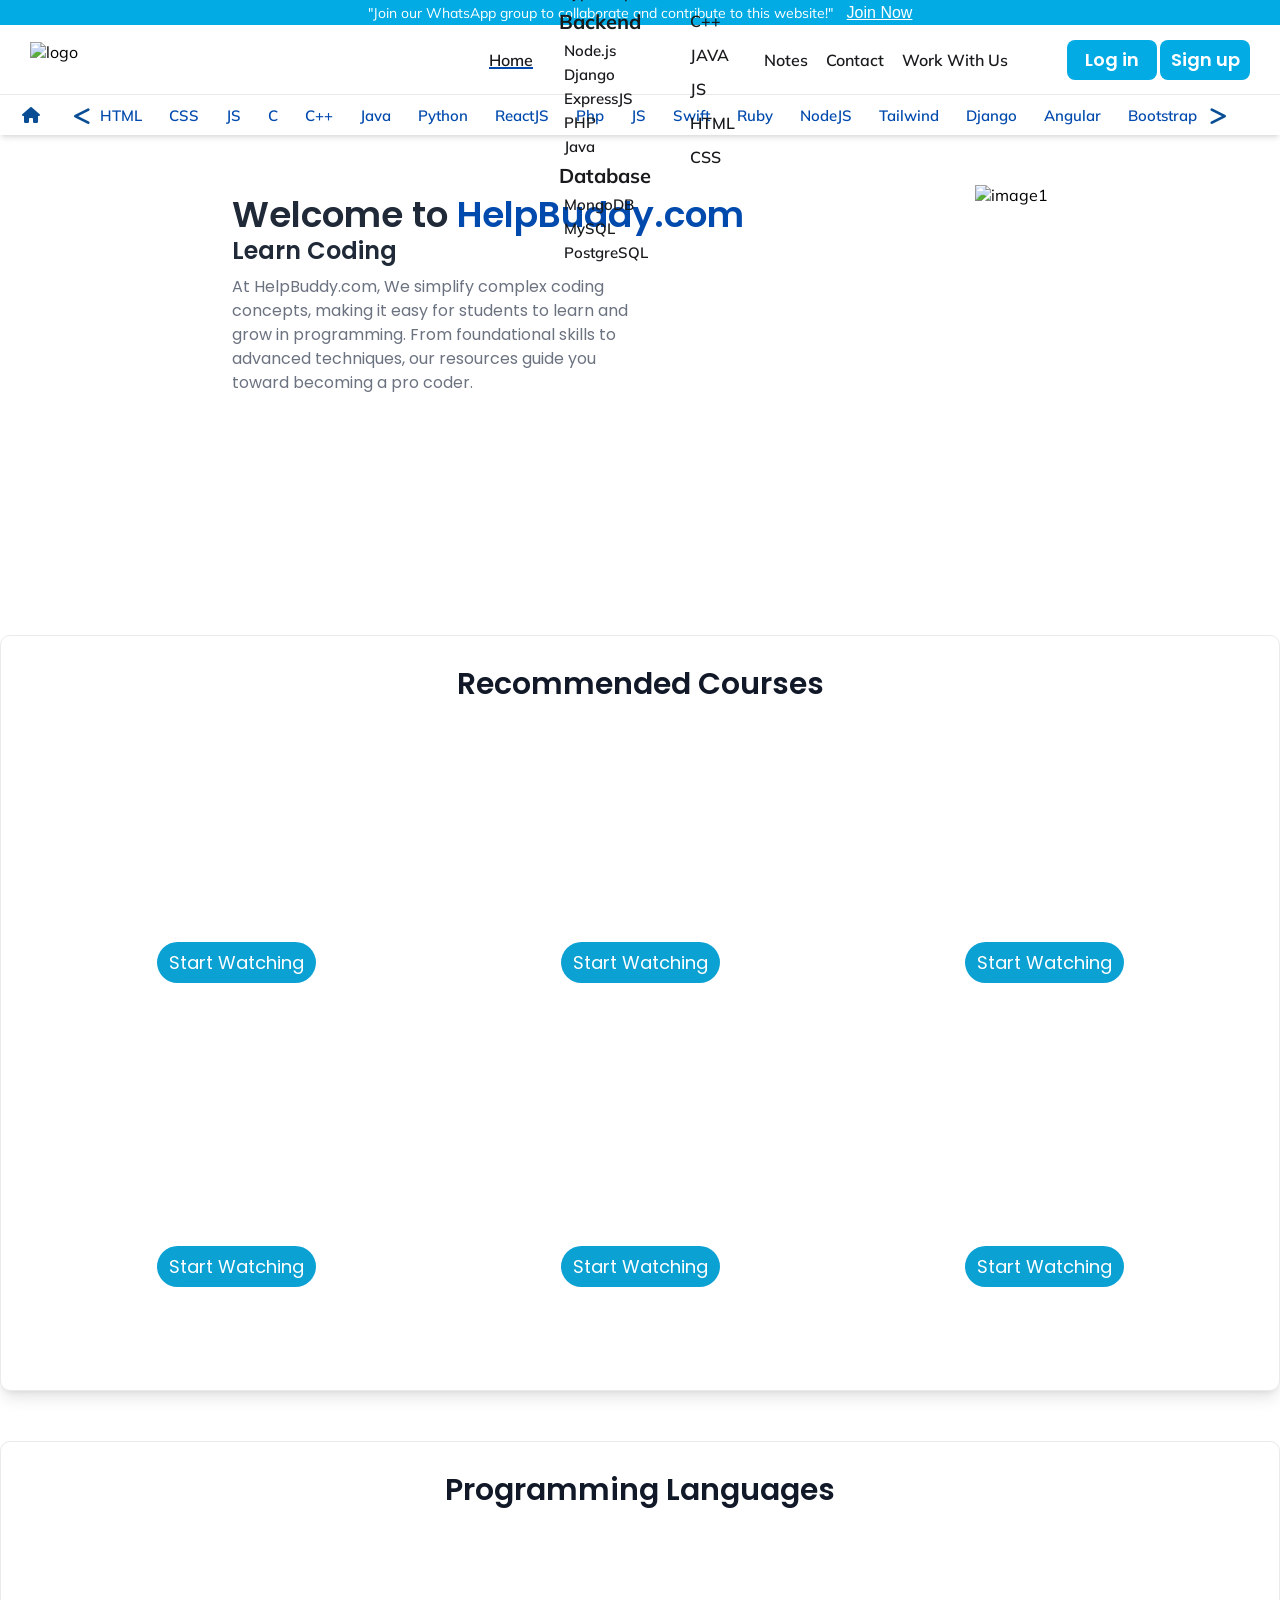
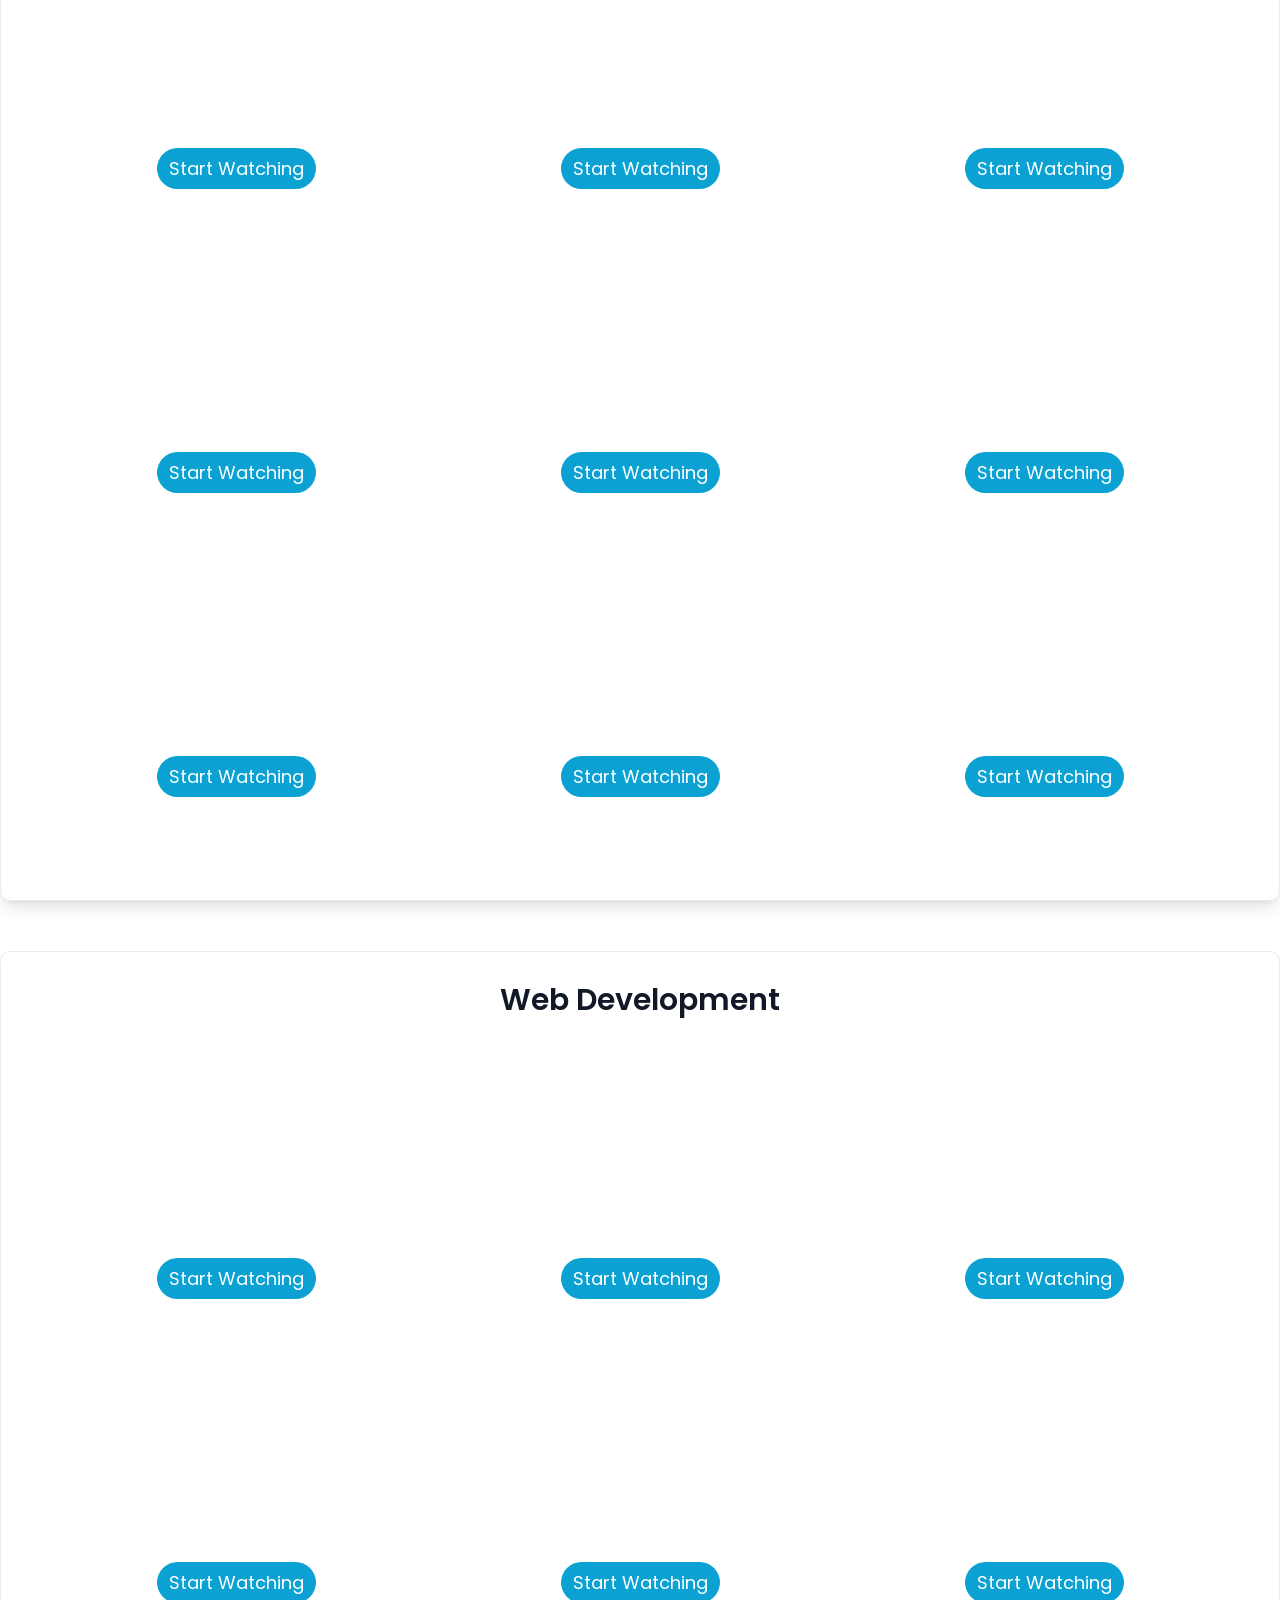
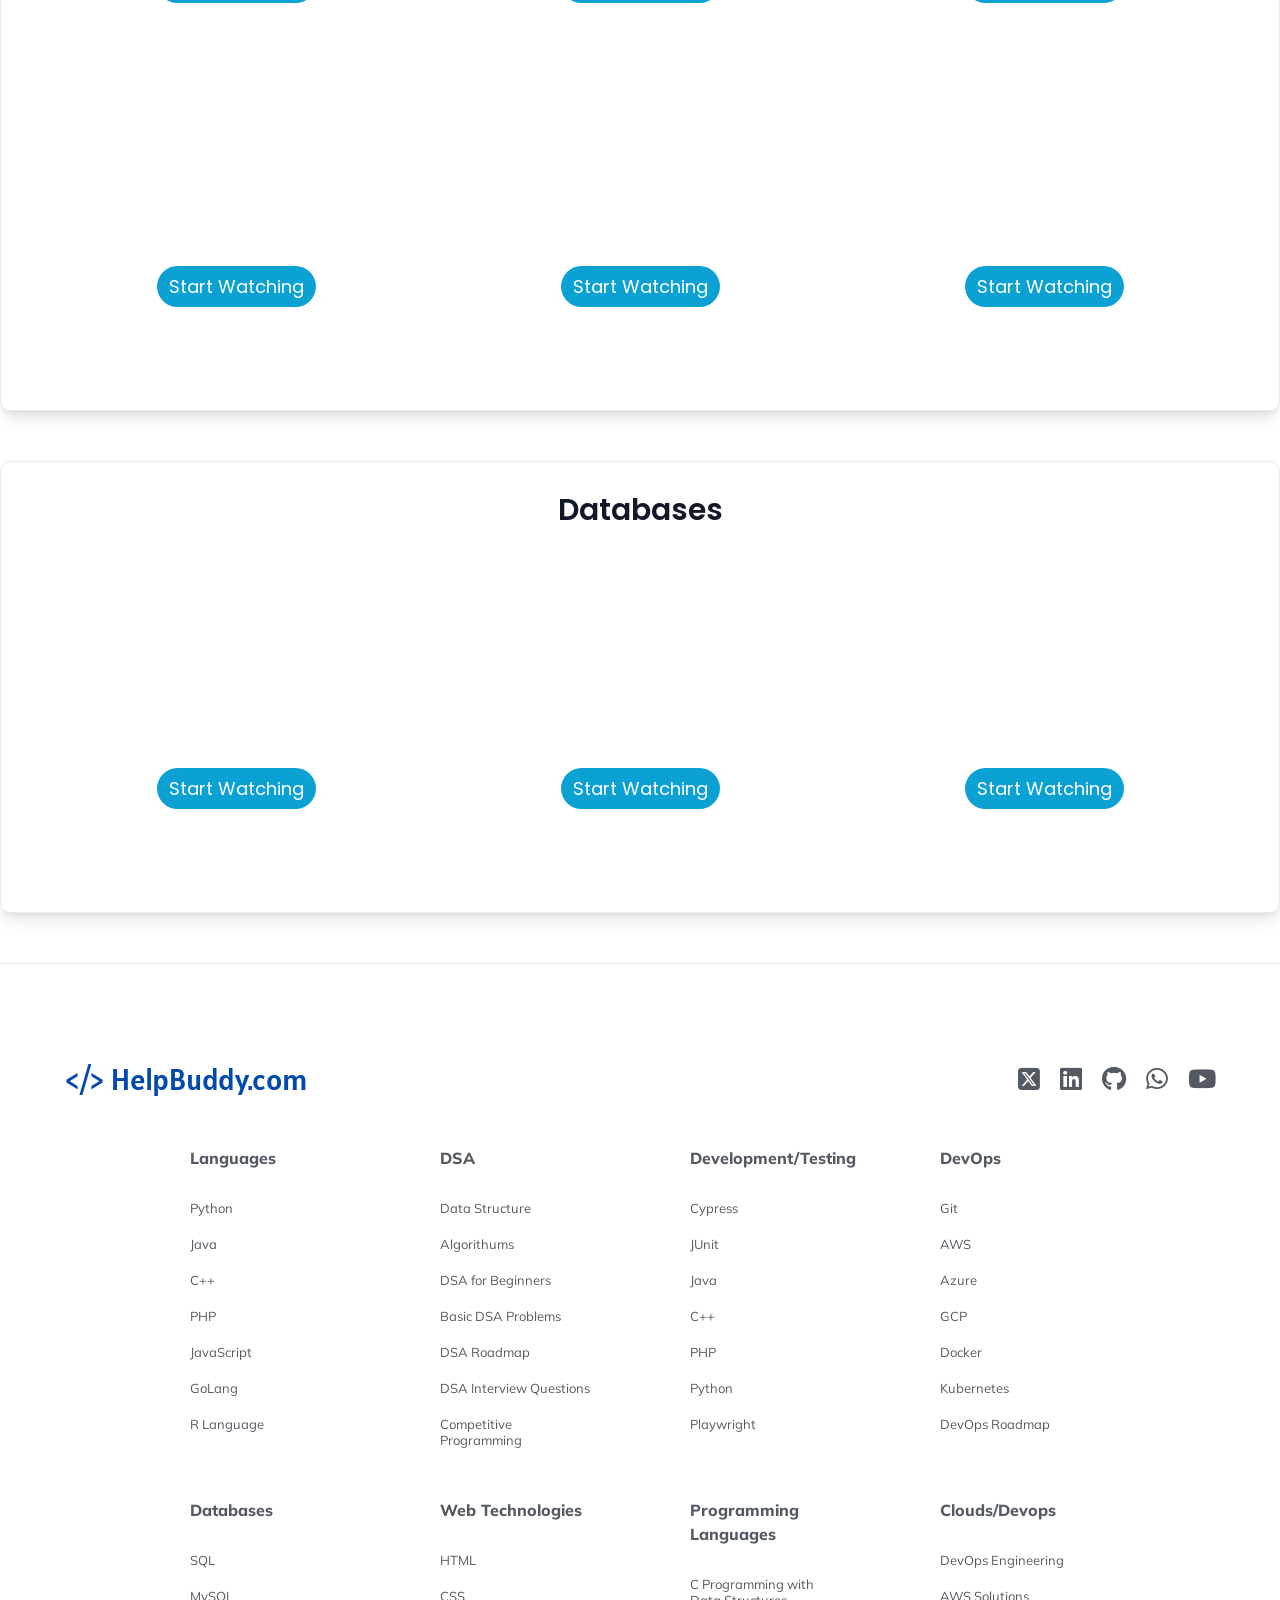
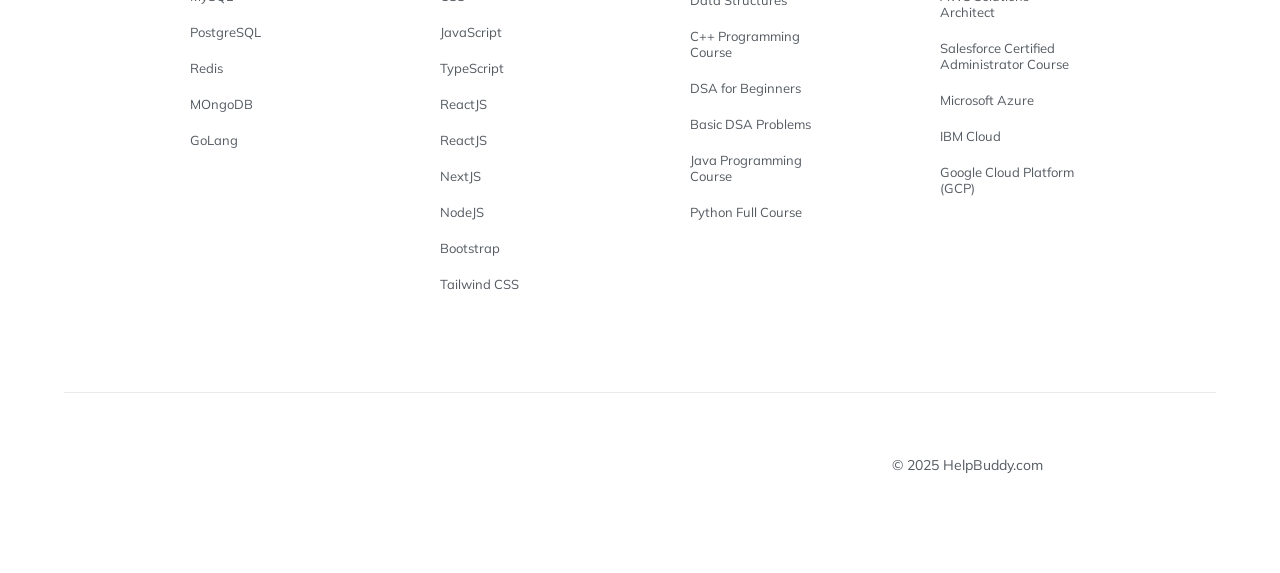
==== index.html @ d986b0ad "Update alert messages for login and signup buttons across multiple pages" ====
<!DOCTYPE html>
<html lang="en">

<head>
    <meta charset="UTF-8">
    <meta name="viewport" content="width=device-width, initial-scale=1.0">
    <meta name="description"
        content="This website designed to help students explore and master web development skills. The platform offers resources for all the most popular programming languages, along with essential tools and technologies needed for aspiring web developers.">
    <title>Learn to code-HelpBuddy.com</title>

    <link rel="preconnect" href="https://fonts.googleapis.com">
    <link rel="preconnect" href="https://fonts.gstatic.com" crossorigin>
    <link
        href="https://fonts.googleapis.com/css2?family=Mulish:ital,wght@0,200..1000;1,200..1000&family=Poppins:ital,wght@0,100;0,200;0,300;0,400;0,600;0,800;0,900;1,100;1,200;1,300;1,400;1,700;1,800;1,900&display=swap"
        rel="stylesheet">
    <link rel="stylesheet" href="https://cdnjs.cloudflare.com/ajax/libs/font-awesome/6.7.2/css/all.min.css"
        integrity="sha512-Evv84Mr4kqVGRNSgIGL/F/aIDqQb7xQ2vcrdIwxfjThSH8CSR7PBEakCr51Ck+w+/U6swU2Im1vVX0SVk9ABhg=="
        crossorigin="anonymous" referrerpolicy="no-referrer" />
    <link rel="preconnect" href="https://fonts.googleapis.com">
    <link rel="preconnect" href="https://fonts.gstatic.com" crossorigin>
    <link href="https://fonts.googleapis.com/css2?family=Alatsi&display=swap" rel="stylesheet">

    <link rel="shortcut icon" href="Images & Icons/favicon.png" type="image/png">
    <link rel="preload" href="Images & Icons/favicon.png/Images & Icons/favicon.png" as="image" type="image/png">
    <link rel="icon" href="[data-uri]..." type="image/png" />


    <link rel="stylesheet" href="style.css">
    <link rel="stylesheet" href="media-queries.css">


</head>

<body>
    <header class="sticky">
        <div class="topheader flex">
            <p>"Join our WhatsApp group to collaborate and contribute to this website!"
                <a href="https://chat.whatsapp.com/JhuIB3s8NLRHhI8m5WMhwX">Join Now</a>
            </p>
            

        </div>
        <nav class="nav1 flex">
            <div class="toggle-logo flex">
                <a href="#" class="nav-toggle" id="nav-toggle">
                    <i class="fa-solid fa-bars"></i>
                </a>
                <div class="logo-container">
                    <img src="Images & Icons/logohelpbuddy.png" alt="logo" class="logo">
                </div>
            </div>

            <div class="linksbutton  flex" id="linksbutton">
                <ul class="anchor-tags flex" id="anchortags">
                    <li class="active" id="home"><a href="#" id="aab" class="anchor">Home</a></li>
                    <li class="padding-hover" class="drop-menu-container"><a href="#section2" class="anchor">Courses <i
                                class="fas fa-caret-down"></i></a>
                        <div class="drop-container">
                            <div class="drop-content">
                                <h3>JavaScript</h3>
                                <ul class="menu">
                                    <li><a href="#React">React JS</a></li>
                                    <li><a href="#Angular">Angular JS</li>
                                    <li><a target="_blank" onclick="alert('Course currently not available')">JQuery</li>
                                    <li><a href="#Type">TypeScript</li>

                                </ul>
                            </div>
                            <div class="drop-content">
                                <h3>Backend</h3>
                                <ul class="menu">
                                    <li><a href="#Node">Node.js</a></li>
                                    <li><a href="#Node">Django</li>
                                    <li><a href="#Type">ExpressJS</li>
                                    <li><a href="#PJ">PHP</li>
                                    <li><a href="#PJ">Java</li>


                                </ul>
                            </div>
                            <div class="drop-content">
                                <h3>Database</h3>
                                <ul class="menu">
                                    <li><a href="#BT">MongoDB</a></li>
                                    <li><a href="#BT">MySQL</li>
                                    <li><a href="#BT">PostgreSQL</li>

                                </ul>
                            </div>

                        </div>
                    </li>
                    <li class="padding-hover" class="dropa"><a href="#section3" class="anchor">Tutorial <i
                                class="fas fa-caret-down drop-icon"></i></a>
                        <div class="dropdown">
                            <ul>
                                <li class="ca"><a href="#section3">C</a>
                                </li>
                                <li><a href="#section3">C++</a></li>
                                <li><a href="#section3">JAVA</a></li>
                                <li><a href="#section3">JS</a></li>
                                <li><a href="#section4">HTML</a></li>
                                <li class="cssa"><a href="#section4">CSS</a></li>
                            </ul>
                        </div>
                    </li>
                    <li class="padding-hover"><a href="notes.html" class="anchor">Notes</a></li>
                    <li class="padding-hover"><a href="contact.html" class="anchor">Contact</a></li>
                    <li class="padding-hover"><a href="work-with-us.html" class="anchor">Work With Us</a></li>

                </ul>
                <div class="navbutton flex">
                    <!-- <div class="dark-mode">
                        <i class="fa-solid fa-circle-half-stroke"></i>
                    </div> -->
                    <a href="#"><button type="button" name="Popup_msg"
                            onclick="alert('This option is not working right now.')"
                            class="signin">Log
                            in</button></a>
                    <a href="#"><button type="button" name="Popup_msg"
                            onclick="alert('This option is not working right now.')"
                            class="signup">Sign
                            up</button></a>
                </div>
            </div>


        </nav>
        <nav class="nav2 flex">
            <span class="home-icon">
                <a href="index.html"><i class="fa-solid fa-house"></i></a>
            </span>
            <div class="ul-container flex">

                <div class="left-icon flex">
                    <i class="fa-solid fa-less-than"></i>
                </div>
                <ul class="flex">
                    <li><a href="https://www.geeksforgeeks.org/html-tutorial/?ref=home-articlecards"
                            target="_blank">HTML</a></li>
                    <li><a href="https://www.geeksforgeeks.org/css-tutorial/?ref=home-articlecards"
                            target="_blank">CSS</a></li>
                    <li><a href="" target="_blank">JS</a></li>
                    <li><a href="https://www.w3schools.com/c/index.php" target="_blank">C</a></li>
                    <li><a href="https://www.geeksforgeeks.org/c-plus-plus/?ref=footer" target="_blank">C++</a></li>
                    <li><a href="https://www.geeksforgeeks.org/java/?ref=home-articlecards" target="_blank">Java</a>
                    </li>
                    <li><a href="">Python</a></li>
                    <li><a href="">ReactJS</a></li>
                    <li><a href="">Php</a></li>
                    <li><a href="https://www.geeksforgeeks.org/javascript/?ref=footer" target="_blank">JS</a></li>
                    <li><a href="">Swift</a></li>
                    <li><a href="">Ruby</a></li>
                    <li><a href="">NodeJS</a></li>
                    <li><a href="">Tailwind</a></li>
                    <li><a href="">Django</a></li>
                    <li><a href="">Angular</a></li>
                    <li><a href="">Bootstrap</a></li>
                    <li><a href="">TypeScript</a></li>
                    <li><a href="">ExpressJS</a></li>
                    <li><a href="">MongoDB</a></li>
                    <li><a href="">MySQL</a></li>
                    <li><a href="">PostgreSQL</a></li>
                </ul>
                <div class="right-icon flex">
                    <i class="fa-solid fa-greater-than"></i>
                </div>
            </div>
        </nav>
    </header>
    <main>
        <div class="section1">
            <div class="maindiv1 flex">
                <div class="divleft">
                    <h2>Welcome to <span>HelpBuddy.com</span></h2>
                    <h4>Learn Coding</h4>

                    <p class="Introduction">
                        At HelpBuddy.com, We simplify complex coding concepts, making it easy
                        for students to learn and grow in programming. From foundational skills
                        to advanced techniques, our resources guide you toward becoming a pro
                        coder.
                    </p>
                </div>
                <img src="Images & Icons/img3.png" alt="image1">
            </div>
        </div>
        <div class="section2" id="section2">
            <div class="maindiv">
                <h3>Recommended Courses</h3>
                <div class="divparent">
                    <div class="left box">
                        <div class="cbutton">
                            <a href="https://youtu.be/e7sAf4SbS_g?si=jhuse1Rv-YsGYJFX" target="_blank">Start
                                Watching</a>
                        </div>

                    </div>



                    <div class="center box">
                        <div class="cbutton">
                            <a href="https://youtu.be/tVzUXW6siu0?si=M6T7g3jaqqhEMXIq" target="_blank">Start
                                Watching</a>
                        </div>

                    </div>


                    <div class="right box">
                        <div class="cbutton">
                            <a href="https://youtu.be/-mJFZp84TIY?si=ikUI-4RjJG88GPaz" target="_blank">Start
                                Watching</a>
                        </div>

                    </div>


                    <div class="left2 box">
                        <div class="cbutton">
                            <a href="https://www.youtube.com/watch?v=HcOc7P5BMi4&list=PLfqMhTWNBTe0PY9xunOzsP5kmYIz2Hu7i"
                                target="_blank">Start
                                Watching</a>
                        </div>

                    </div>


                    <div class="center2 box">
                        <div class="cbutton" id="CP">
                            <a href="https://www.youtube.com/watch?v=yRpLlJmRo2w&list=PLfqMhTWNBTe3LtFWcvwpqTkUSlB32kJop"
                                target="_blank">Start
                                Watching</a>
                        </div>

                    </div>

                    <div class="right2 box">
                        <div class="cbutton">
                            <a href="https://www.youtube.com/watch?v=VTLCoHnyACE&t=7s" target="_blank">Start
                                Watching</a>
                        </div>

                    </div>


                </div>

            </div>
        </div>
        <div class="section3" id="section3">
            <div class="maindiv">
                <h3>Programming Languages</h3>
                <div class="divparent">
                    <div class="left box">
                        <div class="cbutton">
                            <a href="https://youtu.be/e7sAf4SbS_g?si=jhuse1Rv-YsGYJFX" target="_blank">Start
                                Watching</a>
                        </div>

                    </div>


                    <div class="center box" id="PY">
                        <div class="cbutton">
                            <a href="https://youtu.be/e7sAf4SbS_g?si=jhuse1Rv-YsGYJFX" target="_blank">Start
                                Watching</a>
                        </div>
                    </div>

                    <div class="right box">
                        <div class="cbutton" id="PJ">
                            <a href="https://youtu.be/e7sAf4SbS_g?si=jhuse1Rv-YsGYJFX" target="_blank">Start
                                Watching</a>
                        </div>

                    </div>


                    <div class="left2 box">
                        <div class="cbutton">
                            <a href="https://youtu.be/e7sAf4SbS_g?si=jhuse1Rv-YsGYJFX" target="_blank">Start
                                Watching</a>
                        </div>

                    </div>


                    <div class="center2 box">
                        <div class="cbutton">
                            <a href="https://youtu.be/e7sAf4SbS_g?si=jhuse1Rv-YsGYJFX" target="_blank">Start
                                Watching</a>
                        </div>

                    </div>

                    <div class="right2 box">
                        <div class="cbutton">
                            <a href="https://youtu.be/e7sAf4SbS_g?si=jhuse1Rv-YsGYJFX" target="_blank">Start
                                Watching</a>
                        </div>

                    </div>

                    <div class="left3 box">
                        <div class="cbutton">
                            <a href="https://youtu.be/e7sAf4SbS_g?si=jhuse1Rv-YsGYJFX" target="_blank">Start
                                Watching</a>
                        </div>
                    </div>


                    <div class="center3 box">
                        <div class="cbutton">
                            <a href="https://youtu.be/e7sAf4SbS_g?si=jhuse1Rv-YsGYJFX" target="_blank">Start
                                Watching</a>
                        </div>

                    </div>

                    <div class="right3 box">
                        <div class="cbutton">
                            <a href="https://youtu.be/e7sAf4SbS_g?si=jhuse1Rv-YsGYJFX" target="_blank">Start
                                Watching</a>
                        </div>
                    </div>
                </div>

            </div>
        </div>

        <div class="section4" id="Node">
            <div class="maindiv">
                <h3>Web Development</h3>
                <div class="divparent">
                    <div class="left box">
                        <div class="cbutton" id="Angular">
                            <a href="https://youtu.be/e7sAf4SbS_g?si=jhuse1Rv-YsGYJFX" target="_blank">Start
                                Watching</a>
                        </div>

                    </div>


                    <div class="center box">
                        <div class="cbutton">
                            <a href="https://youtu.be/e7sAf4SbS_g?si=jhuse1Rv-YsGYJFX" target="_blank">Start
                                Watching</a>
                        </div>

                    </div>

                    <div class="right box">
                        <div class="cbutton">
                            <a href="https://youtu.be/e7sAf4SbS_g?si=jhuse1Rv-YsGYJFX" target="_blank">Start
                                Watching</a>
                        </div>

                    </div>


                    <div class="left2 box">
                        <div class="cbutton">
                            <a href="https://youtu.be/e7sAf4SbS_g?si=jhuse1Rv-YsGYJFX" target="_blank">Start
                                Watching</a>
                        </div>

                    </div>


                    <div class="center2 box" id="Type">
                        <div class="cbutton">
                            <a href="#">Start Watching</a>
                        </div>

                    </div>

                    <div class="right2 box">
                        <div class="cbutton">
                            <a href="#">Start Watching</a>
                        </div>

                    </div>

                    <div class="left3 box">
                        <div class="cbutton">
                            <a href="#">Start Watching</a>
                        </div>

                    </div>


                    <div class="center3 box">
                        <div class="cbutton" id="BT">
                            <a href="#">Start Watching</a>
                        </div>

                    </div>

                    <div class="right3 box">
                        <div class="cbutton">
                            <a href="#">Start Watching</a>
                        </div>

                    </div>


                </div>
            </div>
        </div>


        <div class="section5">
            <div class="maindiv">
                <h3>Databases</h3>
                <div class="divparent">
                    <div class="left box">
                        <div class="cbutton">
                            <a href="#">Start Watching</a>
                        </div>

                    </div>


                    <div class="center box">
                        <div class="cbutton">
                            <a href="#">Start Watching</a>
                        </div>

                    </div>

                    <div class="right box">
                        <div class="cbutton">
                            <a href="#">Start Watching</a>
                        </div>

                    </div>
                </div>

            </div>
        </div>

    </main>
    <hr>
    <footer>
        <div class="footer-icons flex">

            <div class="footer-logo">&lt;/&gt; HelpBuddy.com</div>
            <div class="footer-link-ico flex">


                <a href="https://x.com" target="_blank"><i class="fa-brands fa-square-x-twitter"></i></a>
                <a href="https://www.linkedin.com/in/sohailan/" target="_blank"><i
                        class="fa-brands fa-linkedin"></i></a>
                <a href="https://github.com/SohailAn11/helpbuddy" target="_blank"><i class="fa-brands fa-github"></i></a>
                <a href="https://chat.whatsapp.com/JhuIB3s8NLRHhI8m5WMhwX" target="_blank"><i
                        class="fa-brands fa-whatsapp"></i></a>
                <a href="https://www.youtube.com/" target="_blank"><i class="fa-brands fa-youtube"></i></a>

            </div>
        </div>
        <div class="maincontainer">
            <div class="footer-container">
                <div class="footer-content">
                    <h2>Languages</h2>
                    <ul class="list">
                        <li><a href="#">Python</a></li>
                        <li><a href="#">Java</a></li>
                        <li><a href="#">C++</a></li>
                        <li><a href="#">PHP</a></li>
                        <li><a href="#">JavaScript</a></li>
                        <li><a href="#">GoLang</a></li>
                        <li><a href="#">R Language</a></li>


                    </ul>
                </div>
                <div class="footer-content">
                    <h2>DSA</h2>
                    <ul class="list">

                        <li><a href="#">Data Structure</a></li>
                        <li><a href="#">Algorithums</a></li>
                        <li><a href="#">DSA for Beginners</a></li>
                        <li><a href="#">Basic DSA Problems</a></li>
                        <li><a href="#">DSA Roadmap</a></li>
                        <li><a href="#">DSA Interview Questions</a></li>
                        <li><a href="#">Competitive Programming</a></li>

                    </ul>
                </div>
                <div class="footer-content">
                    <h2>Development/Testing</h2>
                    <ul class="list">
                        <li><a href="#">Cypress</a></li>
                        <li><a href="#">JUnit</a></li>
                        <li><a href="#">Java</a></li>
                        <li><a href="#">C++</a></li>
                        <li><a href="#">PHP</a></li>
                        <li><a href="#">Python</a></li>
                        <li><a href="#">Playwright</a></li>


                    </ul>
                </div>

                <div class="footer-content">
                    <h2>DevOps</h2>
                    <ul class="list">

                        <li><a href="#">Git</a></li>
                        <li><a href="#">AWS</a></li>
                        <li><a href="#">Azure</a></li>
                        <li><a href="#">GCP</a></li>
                        <li><a href="#">Docker</a></li>
                        <li><a href="#">Kubernetes</a></li>
                        <li><a href="#">DevOps Roadmap</a></li>

                    </ul>
                </div>
                <div class="footer-content">
                    <h2>Databases</h2>
                    <ul class="list">

                        <li><a href="#">SQL</a></li>
                        <li><a href="#">MySQL</a></li>
                        <li><a href="#">PostgreSQL</a></li>
                        <li><a href="#">Redis</a></li>
                        <li><a href="#">MOngoDB</a></li>
                        <li><a href="#">GoLang</a></li>

                    </ul>
                </div>

                <div class="footer-content">
                    <h2>Web Technologies</h2>
                    <ul class="list">

                        <li><a href="#">HTML</a></li>
                        <li><a href="#">CSS</a></li>
                        <li><a href="#">JavaScript</a></li>
                        <li><a href="#">TypeScript</a></li>
                        <li><a href="#">ReactJS</a></li>
                        <li><a href="#">ReactJS</a></li>
                        <li><a href="#">NextJS</a></li>
                        <li><a href="#">NodeJS</a></li>
                        <li><a href="#">Bootstrap</a></li>
                        <li><a href="#">Tailwind CSS</a></li>

                    </ul>
                </div>
                <div class="footer-content">
                    <h2>Programming
                        <br>
                        Languages
                    </h2>
                    <ul class="list">

                        <li><a href="#">C Programming with <br>Data Structures</a></li>
                        <li><a href="#">C++ Programming <br>Course</a></li>
                        <li><a href="#">DSA for Beginners</a></li>
                        <li><a href="#">Basic DSA Problems</a></li>
                        <li><a href="#">Java Programming Course</a></li>
                        <li><a href="#">Python Full Course</a></li>

                    </ul>
                </div>
                <div class="footer-content">
                    <h2>Clouds/Devops</h2>
                    <ul class="list">

                        <li><a href="#">DevOps Engineering</a></li>
                        <li><a href="#">AWS Solutions <br>Architect</a></li>
                        <li><a href="#">Salesforce Certified <br> Administrator Course</a></li>
                        <li><a href="#">Microsoft Azure</a></li>
                        <li><a href="#">IBM Cloud</a></li>
                        <li><a href="#">Google Cloud Platform <br> (GCP)</a></li>

                    </ul>
                </div>
            </div>
            <br>
            <hr>
            <div class="copyright">
                <p>&copy; 2025 HelpBuddy.com</p>
            </div>

    </footer>


    <script>
        const toggleButton = document.getElementById('nav-toggle');
        const anchortags = document.getElementById('anchortags');

        toggleButton.addEventListener('click', () => {
            anchortags.classList.toggle('onclick');
        })
    </script>

</body>

</html>
---- style.css ----
* {
    margin: 0px;
    padding: 0px;
    box-sizing: border-box;
}

html {
    margin: 0;
    padding: 0;
    box-sizing: border-box;
    scroll-behavior: smooth;
    font-family: "Mulish", serif;
}

body {
    min-height: 100vh;
    display: flex;
    flex-direction: column;
}

main {
    flex: 1;
    position: relative;
}


body {
    /* overflow-x: hidden; */
    margin: 0;
    /* line-height: inherit; */
    background: #ffffff;
    /* background: radial-gradient(circle, rgba(55, 183, 195, 1) 0%, rgba(255, 255, 255, 1) 74%); */

}

hr {
    border: 0;
    height: 1px;
    background: #eaeaea;
    margin: 0px;
}



/* CSS Variables */

:root {
    --primary-text-color: #181a1c;
    --secondary-text-color: #004aad;
    --title-text-color: #1f2937;
    --paragraph-text-color: #6b7280;
    --accent-color: #02abe4;
    --accent-color-dark: #094e94;
    --nav-bottom-box-shadow: 0 4px 6px -1px rgba(0, 0, 0, .1), 0 2px 4px -2px rgba(0, 0, 0, .1);
    --primary-button-color: #02abe4;
    --secondary-button-color: #0ca1d3;
    --secondary-button-hover-color: #117da1;
    --main-contact-icon_text-color: #111827;
    --main-container-color: #e3e6e6;
    --main-container-box-shadow: 0px 10px 15px -3px rgba(0, 0, 0, 0.1),
        0px 4px 6px -4px rgba(0, 0, 0, 0.1);
    --small-container-box-shadow: 0px 4px 6px -1px rgba(0, 0, 0, 0.1),
        0px 2px 4px -2px rgba(0, 0, 0, 0.1);
    --primary-footer-text-color: #545a61;
    --secondary-footer-text-color: #999999;
    --footer-icon-color: #545a61;

}

/* Utility Classes and Common CSS */

.flex {
    display: flex;
    align-items: center
}

.border-small-container {
    border: 1px solid #e9ebee
}


.active {
    box-sizing: border-box; 
    text-decoration: 2px underline var(--secondary-text-color); 
    padding: 7px;

}

.sticky {
    background-color: #ffffff;
    z-index: 9;
    position: sticky;
    top: 0;
}



/* nav1 links hover effect */

.padding-hover {
    padding: 7px;
    border: 2px solid transparent;
}


h2 {
    font-size: 36px;
    line-height: 40px;
    font-family: "Poppins", serif;
    font-weight: 600;
    font-style: normal;
    color: var(--title-text-color);
}


h4 {
    font-size: 24px;
    line-height: 32px;
    font-family: "Poppins", serif;
    font-weight: 600;
    font-style: normal;
    color: var(--title-text-color);
}

p {
    font-size: 16px;
    line-height: 24px;
    font-family: "Poppins", serif;
    font-weight: 400;
    font-style: normal;
    color: #6b7280;
}


.Introduction {
    max-width: 416px;
    height: 144px;
    margin: 8px 0px 0px 0px;
}

/* maindiv h3 text style */
main h3 {
    /* width: 100vw; */
    text-align: center;
    font-size: 30px;
    line-height: 36px;
    font-family: "Poppins", serif;
    font-weight: 600;
    font-style: normal;
    color: #111827;
    margin: 30px 0;
    /* text-align: center; */
}


/* Start Watching  and download button common css */

.cbutton {
    margin-bottom: 40px;
}

.cbutton a {
    font-size: 18px;
    line-height: 27px;
    font-family: "Poppins", serif;
    font-weight: 400;
    font-style: normal;
    color: #ffffff;
    background-color: #0ca1d3;
    border: none;
    text-decoration: none;
    border-radius: 30px;
    padding: 8px 12px;

}


.cbutton a:hover {

    background-color: #117da1;

}

/* Header section */

/* Topheader*/

.topheader {
    background-color: var(--accent-color);
    justify-content: center;
    height: 25px;

}

.topheader p {
    color: #ffffff;
    font-family: "Mulish", serif;
    font-size: 14px;
}

.topheader a {
    color: #ffffff;
    margin-left: 10px;
    font-size: 16px;
    font-family: Arial, Helvetica, sans-serif;

}


/* Navbar nav1 */

.nav1 {
    height: 70px;
    justify-content: space-between;
    width: auto;
    padding: 16px 0px;
    border-bottom: 1px solid #eaeaea;
}

/* nav1 logo */

.logo {
    height: 65px;
    width: 125px;
    cursor: pointer;
    padding-bottom: 15px
}

.logo-container {
    padding-left: 30px;
}



/* nav1 navlinks */

.nav1 ul {
    list-style-type: none;
}


.nav1 ul li a {
    text-decoration: none;
    font-size: 16px;
    font-family: "Mulish", serif;
    color: var(--primary-text-color);
    line-height: 24px;
    font-weight: 600;
    font-style: normal;
    /* transition: all 0.3s ease-in-out; */


}

.anchor {
    padding: 5px 0;
}

.nav1 .nav-toggle {
    display: none;
}

/* nav1 courses drop down menu */



ul li:hover .drop-container {
    opacity: 1;
    visibility: visible;
    transition: opacity 0.2s ease 0.3s;
}

.drop-container .drop-content h3 {
    color: var(--primary-text-color);
    font-size: 20px;
    margin: 5px 0px;
    text-align: start;
}

.drop-content .menu {
    margin: 5px;
    text-align: start;
}

.drop-content {
    margin-left: 10px;
}



.drop-content ul li {
    position: relative;
    cursor: pointer;
}

.drop-content ul li a {
    font-size: 15px;
    color: var(--primary-text-color);
}

/* nav1 courses drop down menu hover effect*/

.drop-content ul li a:hover {
    border-bottom: 2px solid var(--primary-text-color);
}


/* Tutorial drop down list  */



ul li:hover .dropdown {
    opacity: 1;
    visibility: visible;
    transition: opacity 0.2s ease 0.3s;
}


.dropdown ul li a {
    display: block;
    position: relative;
    align-items: center;
    padding: 5px;
}

.ca {
    border-top-right-radius: 2px;
    border-top-left-radius: 2px;
}

.cssa {
    border-bottom-right-radius: 2px;
    border-bottom-left-radius: 2px;
}



.dropdown ul li a {
    padding-left: 15px;
    color: var(--primary-text-color);
    font-size: 16px;
}



/* Tutorial drop down list hover effect */

.dropdown ul li:hover {
    background-color: rgb(223, 223, 223);
}


/* Nav1 button */

.navbutton {
    margin-left: 50px;
    padding-right: 30px;
    gap: 3px;

}

.navbutton a button {

    height: 40px;
    width: 90px;

    background-color: var(--accent-color);
    border-radius: 8px;
    border: none;
    cursor: pointer;
    font-family: "Poppins", serif;
    font-weight: 600;
    font-style: normal;
    font-size: 18px;
    color: rgb(255, 255, 255);
    border: 1px solid transparent;
}


/* Nav1 button hover effect */
.nav1 a button:hover {
    background-color: #ffffff;
    color: #02abe4;
    border: 1px solid var(--accent-color);


}

.nav1 a button:target {
    background-color: var(--accent-color);
    color: #ffffff;
}


/* Navbar nav2 */

.nav2 {
    box-shadow: var(--nav-bottom-box-shadow);
    /* width: 100%; */
    background-color: #ffffff;
    justify-content: center;
    height: 40px;
}


.ul-container {
    width: 95%;
    justify-content: center;
}


/* Nav2 icon  container*/

.nav2 .home-icon {
    height: 20px;
    width: 20px;
}

.nav2 .home-icon i {

    height: 20px;
    width: 20px;
    color: var(--accent-color-dark);

}

/* nav2 list  */

.ul-container ul {
    width: 1100px;
    height: 40px;
    overflow-x: auto;
    margin-inline: 10px;
    gap: 27px;
}

.ul-container ul::-webkit-scrollbar {
    width: 0;
    height: 0;
}

.nav2 ul li {
    list-style: none;
}

.nav2 ul a {
    text-decoration: none;
    font-size: 15px;
    color: var(--secondary-text-color);
    font-family: "Mulish", serif;
    font-weight: 600;
    /* padding: 12px; */
}

.ul-container div {
    padding-top: 2px;

}

.ul-container div i {
    font-size: 1.3rem;
    color: var(--accent-color-dark);
}


/* nav2 list hover  */
.nav2 ul a:hover {
    /* color: white; */
    color: var(--accent-color);
}

.nav2 ul a:active {

    color: var(--secondary-text-color);
}


/* Main content  */
/* Section1 Maindiv1 */
/* title and image  */



.section1 {
    padding: 50px 0px;

}

.section1 .maindiv1 {

    align-items: normal;
    justify-content: space-evenly;
    /* flex-direction: column; */
    height: 350px;
    max-width: 1500px;
    margin-inline: auto;
}


/* Section1 title and Introduction */

.section1 .divleft {
    /* height: 328px; */
    max-width: 40vw;
    padding-top: 10px;
    align-items: center;
    /* text-align: left; */
}

.section1 .divleft h2 span {
    font-size: 36px;
    line-height: 40px;
    font-family: "Poppins", serif;
    font-weight: 600;
    font-style: normal;
    color: var(--secondary-text-color);
}






/* section 2,3,4,5 common CSS  */

/* Box parent container  */
.divparent {
    display: flex;
    justify-content: center;
    flex-wrap: wrap;
    padding: 0 0 50px 0;
    /* margin-inline: 20px; */
}


/* All course Container box  */

.divparent .box {
    width: 364px;
    height: 264px;
    display: flex;
    flex-direction: column-reverse;
    align-items: center;
    margin: 20px 20px;
}

.maindiv {
    border-radius: 10px;
    background: #ffffff;
    box-shadow: 0px 10px 15px -3px rgba(0, 0, 0, 0.1),
        0px 4px 6px -4px rgba(0, 0, 0, 0.1);
    margin-inline: auto;
    max-width: 1570px;
    border: 1px solid #eaeaea;

}


/* Section 2 */
/* Main course container  */

/* all courses */


.section2 {
    margin: 50px 0;
}

.section2 .divparent .left {
    border-radius: 10px;
    background-image: url("Images & Icons/bg-courses1.0.png");
    background-size: cover;
}


.section2 .divparent .center {
    border-radius: 10px;
    background-image: url("Images & Icons/bg-webdev2.0.png");
    background-size: cover;
}


.section2 .divparent .right {
    border-radius: 10px;
    background-image: url("Images & Icons/bg-courses3.png");
    background-size: cover;
}


.section2 .divparent .left2 {
    border-radius: 10px;
    background-image: url("Images & Icons/bg-courses4.png");
    background-size: cover;


}

.section2 .divparent .center2 {
    border-radius: 10px;
    background-image: url("Images & Icons/bg-courses5.png");
    background-size: cover;

}


.section2 .divparent .right2 {
    border-radius: 10px;
    background-image: url("Images & Icons/bg-courses6.png");
    background-size: cover;

}



/* Section 3 */
/* Main course container  */

/* all courses */

.section3 {
    margin: 50px 0;
}

.section3 .divparent .left {
    border-radius: 10px;
    background-image: url("Images & Icons/bg-courses7.png");
    background-size: cover;
}


.section3 .divparent .center {
    border-radius: 10px;
    background-image: url("Images & Icons/bg-courses8.png");
    background-size: cover;
}


.section3 .divparent .right {
    border-radius: 10px;
    background-image: url("Images & Icons/bg-courses9.png");
    background-size: cover;
}


.section3 .divparent .left2 {
    border-radius: 10px;
    background-image: url("Images & Icons/bg-courses10.png");
    background-size: cover;


}

.section3 .divparent .center2 {
    border-radius: 10px;
    background-image: url("Images & Icons/bg-courses11.png");
    background-size: cover;

}


.section3 .divparent .right2 {
    border-radius: 10px;
    background-image: url("Images & Icons/bg-courses12.png");
    background-size: cover;

}

.section3 .divparent .left3 {
    border-radius: 10px;
    background-image: url("Images & Icons/bg-courses13.png");
    background-size: cover;


}

.section3 .divparent .center3 {
    border-radius: 10px;
    background-image: url("Images & Icons/bg-courses14.png");
    background-size: cover;


}


.section3 .divparent .right3 {
    border-radius: 10px;
    background-image: url("Images & Icons/bg-courses15.png");
    background-size: cover;


}



/* Section 4 */
/* Main course container  */

/* all courses */

.section4 {
    margin: 50px 0;
}

.section4 .divparent .left {
    border-radius: 10px;
    background-image: url("Images & Icons/bg-courses16.png");
    background-size: cover;


}

.section4 .divparent .center {
    /* border: 2px solid #6b729b; */
    border-radius: 10px;
    background-image: url("Images & Icons/bg-courses17.png");
    background-size: cover;


}


.section4 .divparent .right {
    /* border: 2px solid #464d91; */
    border-radius: 10px;
    background-image: url("Images & Icons/bg-courses18.png");
    background-size: cover;


}



.section4 .divparent .left2 {
    /* border: 2px solid #398f69; */
    border-radius: 10px;
    background-image: url("Images & Icons/bg-courses19.png");
    background-size: cover;


}

.section4 .divparent .center2 {
    border-radius: 10px;
    background-image: url("Images & Icons/bg-courses20.png");
    background-size: cover;


}


.section4 .divparent .right2 {
    /* border: 2px solid #464d91; */
    border-radius: 10px;
    background-image: url("Images & Icons/bg-courses21.png");
    background-size: cover;

}

.section4 .divparent .left3 {
    /* border: 2px solid #398f69; */
    border-radius: 10px;
    background-image: url("Images & Icons/bg-courses22.png");
    background-size: cover;


}

.section4 .divparent .center3 {
    /* border: 2px solid #6b729b; */
    border-radius: 10px;
    background-image: url("Images & Icons/bg-courses23.png");
    background-size: cover;


}


.section4 .divparent .right3 {
    /* border: 2px solid #464d91; */
    border-radius: 10px;
    background-image: url("Images & Icons/bg-courses24.png");
    background-size: cover;


}



/* Section 5 */
/* Main course container  */

/* all courses */

.section5 {
    margin: 50px 0;
}


.section5 .divparent .left {
    /* border: 2px solid #398f69; */
    border-radius: 10px;
    background-image: url("Images & Icons/bg-courses25.png");
    background-size: cover;


}

.section5 .divparent .center {
    /* border: 2px solid #6b729b; */
    border-radius: 10px;
    background-image: url("Images & Icons/bg-courses26.png");
    background-size: cover;

}


.section5 .divparent .right {
    /* border: 2px solid #464d91; */
    border-radius: 10px;
    background-image: url("Images & Icons/bg-courses27.png");
    background-size: cover;


}


/* Footer section */
footer {
    background-color: #ffffff;
    margin: 96px 0 96px 0px;
    margin-inline: 5%;
}


/* Footer logo and link-icon  */
/* Footer logo and ico container  */

.footer-icons {

    justify-content: space-between;
    /* margin-inline: 5%; */
    align-items: center;
}


/* footer logo  */
.footer-logo {
    color: #004aad;
    font-size: 30px;
    font-family: "Alatsi", serif;
    font-weight: 400;
    font-style: normal;
}

/* footer link ico  */


.footer-link-ico {
    gap: 20px;
}

.footer-link-ico i {
    color: #545a61;
    font-size: 25px;
    font-weight: 400;
    /* margin-inline: 10px; */
    line-height: 24px;

    /* display: flex;
    justify-items: flex-end; */
}




/* Main footer section container  */
/* Main footer container  */

.maincontainer {
    margin: 48px 0 0 0;
}


/* Conatainer 1  */
.footer-container {

    display: flex;
    justify-content: center;
    flex-wrap: wrap;
    margin-bottom: 30px;
    /* gap: 50px; */
    max-width: 1246px;
    margin-inline: auto;
}


/* Inside Container1 and Conatiner2  */
/* Footer content  */

.footer-content {
    display: inline-block;
    margin: 0px 50px;
    margin-bottom: 30px;
    /* width: 165px; */
    width: 150px;
}

.footer-content h2 {
    font-size: 16px;
    margin-bottom: 30px;
    color: #545a61;
    font-family: "Mulish", serif;
    font-optical-sizing: auto;
    font-style: normal;
    font-weight: 800;
    line-height: 24px;


}

.list li {
    font-family: "Mulish", serif;
    font-optical-sizing: auto;
    font-weight: 400;
    font-style: normal;
    /* text-align: start; */
    list-style-type: none;
    /* padding: 7px 0px; */
    margin: 20px 0;
    font-size: 13px;
    cursor: pointer;
    /* font-weight: 400; */
    /* color: #545a61; */
    /* position: relative; */

}

.list li a {
    color: #545a61;
    text-decoration: none;

}


.list li a:hover {
    /* color: rgb(255 255 255); */
    font-family: "Mulish", serif;
    font-optical-sizing: auto;
    font-weight: 400;
    font-style: normal;
    text-decoration: underline;
    color: #545a61;

    /* text-decoration-thickness: 1px; */
}


/* Copyright Section  */

.copyright {
    margin-top: 60px;
    /* position: absolute; */
    margin-right: 15%;
    display: flex;
    flex-direction: row-reverse;

}

.copyright p {
    font-size: 14px;
    color: #545a61;
    font-weight: 400;
    font-family: "Mulish", serif;
}
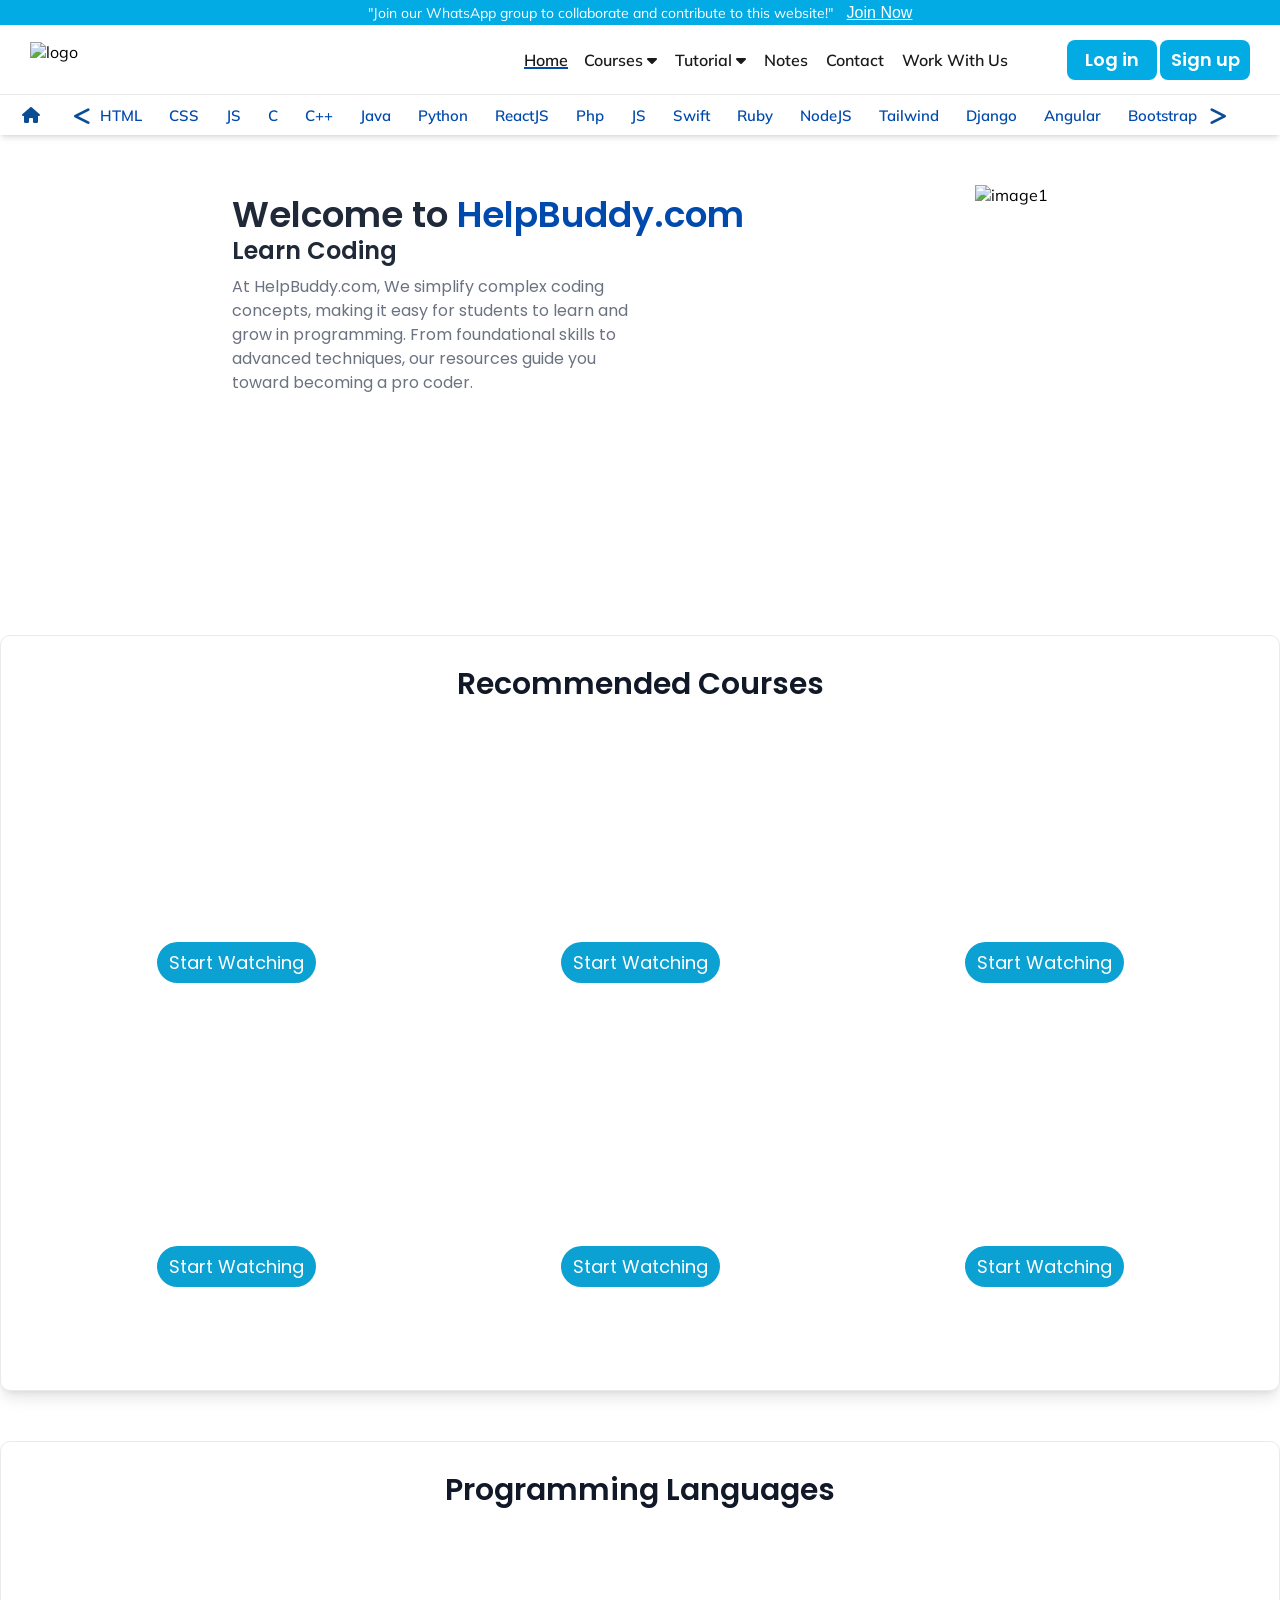
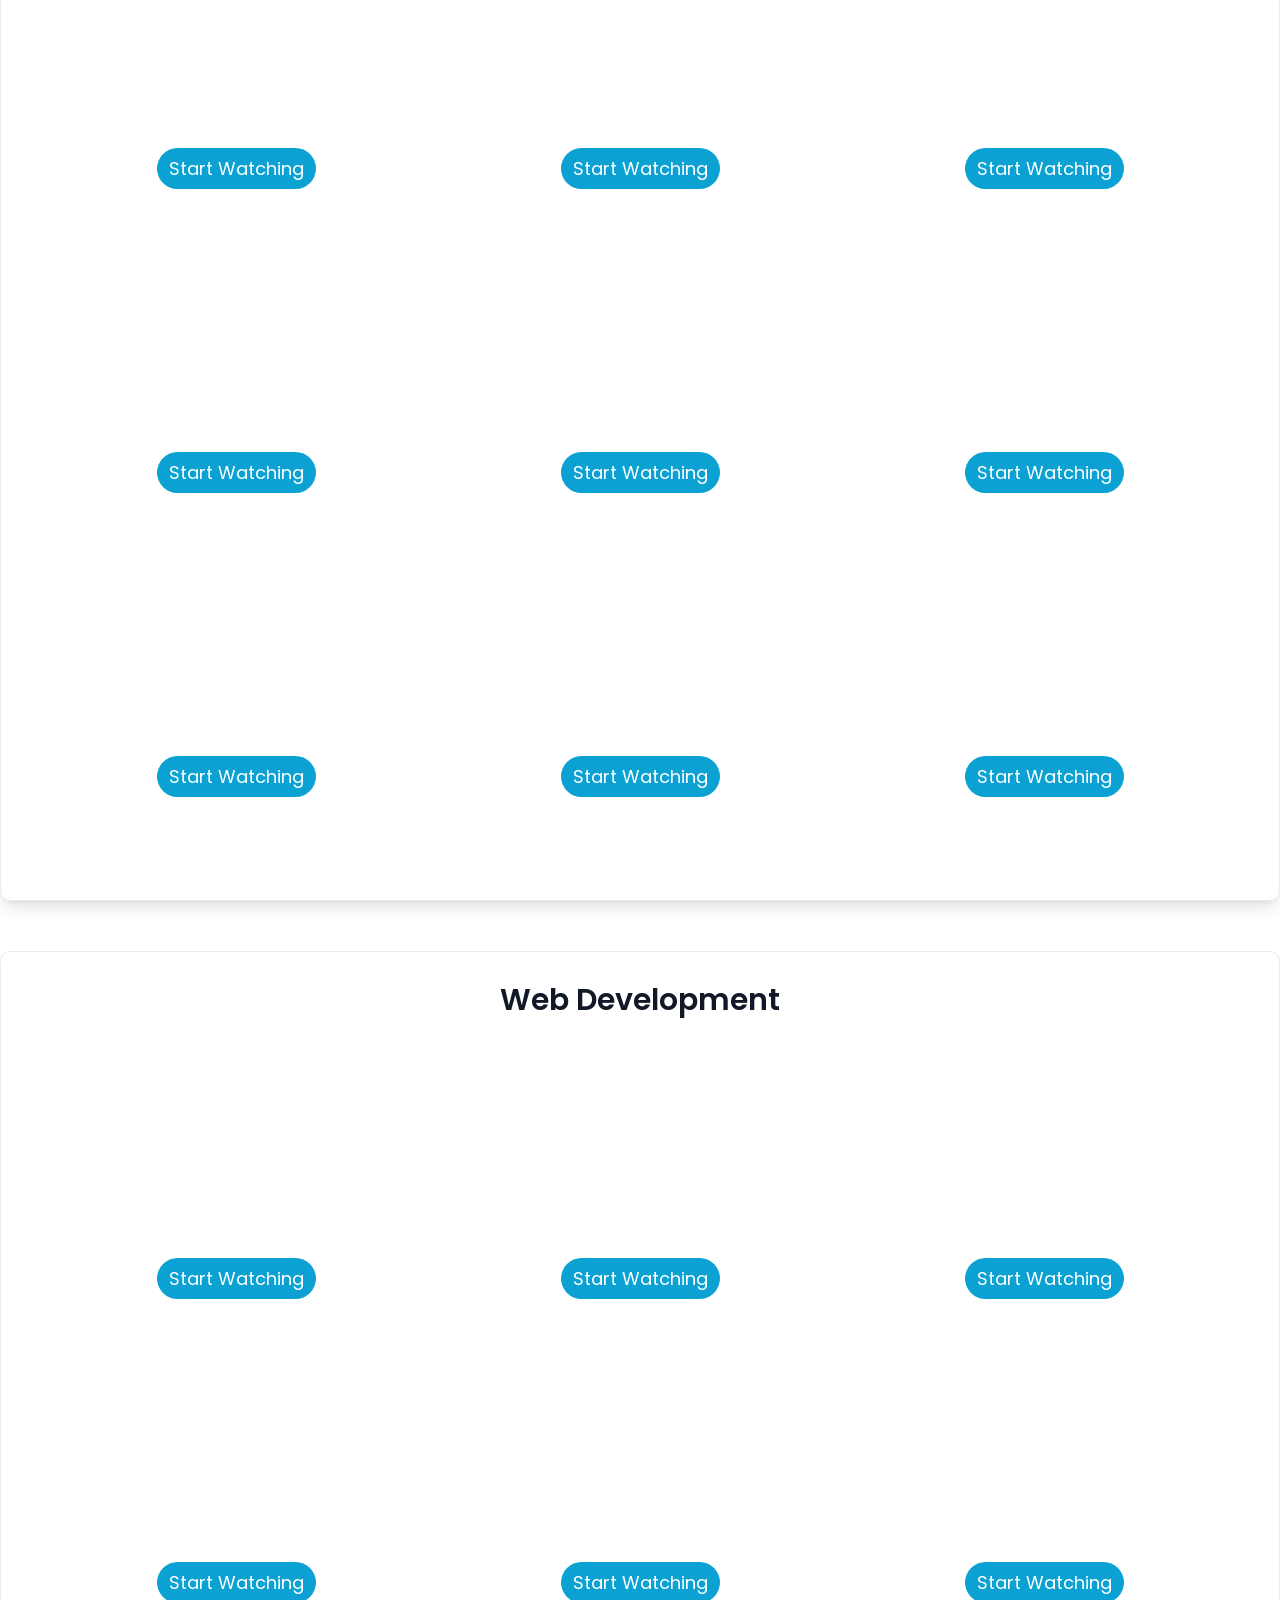
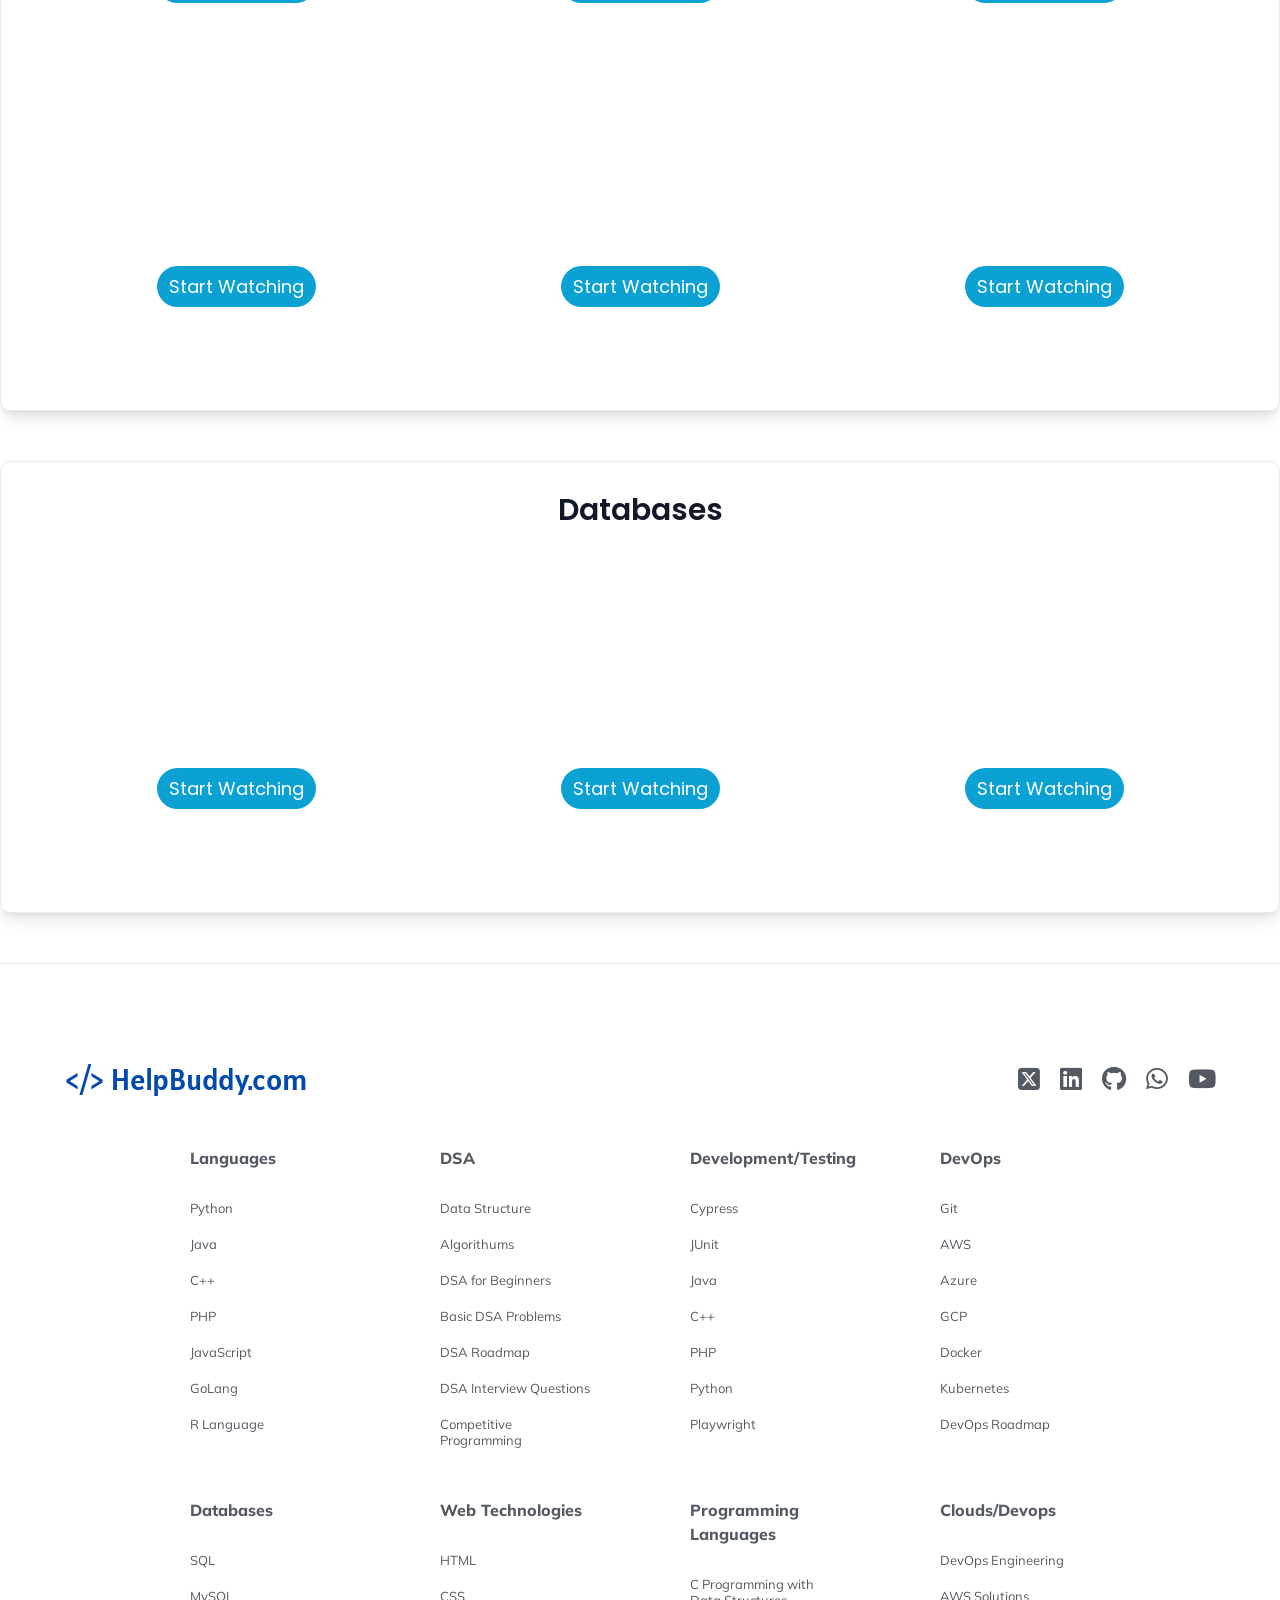
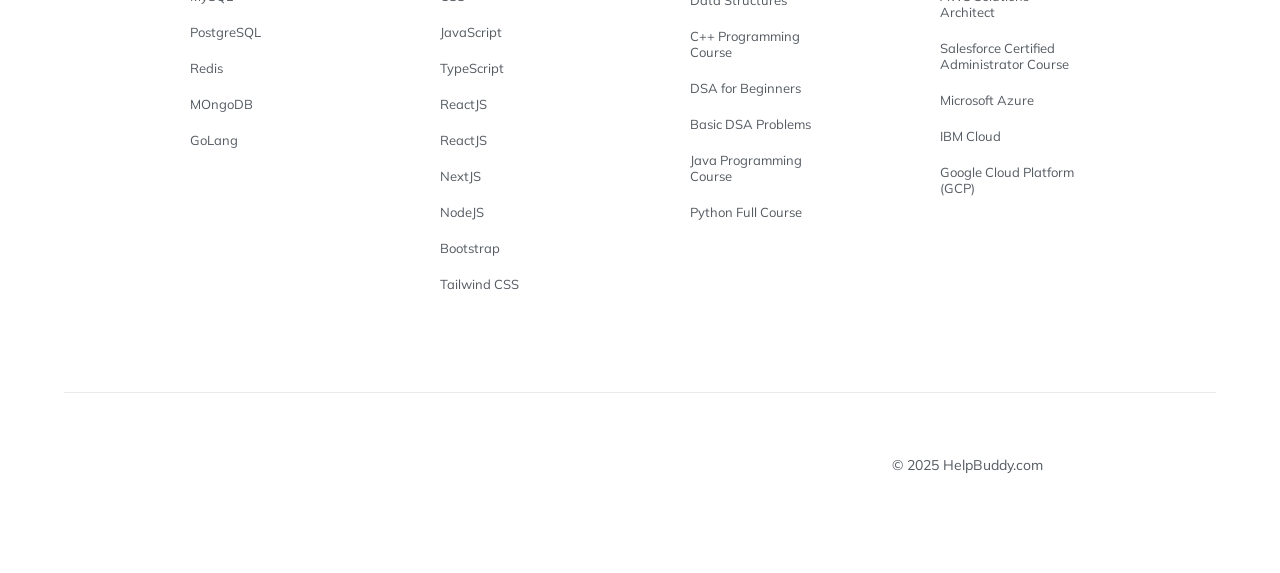
==== commit 9dcc855e: "Update social media links to reflect new usernames" ====
--- a/index.html
+++ b/index.html
@@ -451,9 +451,9 @@
 
 
                 <a href="https://x.com" target="_blank"><i class="fa-brands fa-square-x-twitter"></i></a>
-                <a href="https://www.linkedin.com/in/sohailan/" target="_blank"><i
+                <a href="https://www.linkedin.com/in/sohailan77/" target="_blank"><i
                         class="fa-brands fa-linkedin"></i></a>
-                <a href="https://github.com/SohailAn11/helpbuddy" target="_blank"><i class="fa-brands fa-github"></i></a>
+                <a href="https://github.com/sohailan77/helpbuddy" target="_blank"><i class="fa-brands fa-github"></i></a>
                 <a href="https://chat.whatsapp.com/JhuIB3s8NLRHhI8m5WMhwX" target="_blank"><i
                         class="fa-brands fa-whatsapp"></i></a>
                 <a href="https://www.youtube.com/" target="_blank"><i class="fa-brands fa-youtube"></i></a>
--- a/media-queries.css
+++ b/media-queries.css
@@ -0,0 +1,1299 @@
+/* CSS Variables */
+
+:root {
+    --primary-text-color: #181a1c;
+    --secondary-text-color: #004aad;
+    --title-text-color: #1f2937;
+    --paragraph-text-color: #6b7280;
+    --accent-color: #02abe4;
+    --accent-color-dark: #094e94;
+    --nav-bottom-box-shadow: 0 4px 6px -1px rgba(0, 0, 0, .1), 0 2px 4px -2px rgba(0, 0, 0, .1);
+    --primary-button-color: #02abe4;
+    --secondary-button-color: #0ca1d3;
+    --secondary-button-hover-color: #117da1;
+    --main-contact-icon_text-color: #111827;
+    --main-container-color: #e3e6e6;
+    --main-container-box-shadow: 0px 10px 15px -3px rgba(0, 0, 0, 0.1),
+        0px 4px 6px -4px rgba(0, 0, 0, 0.1);
+    --small-container-box-shadow: 0px 4px 6px -1px rgba(0, 0, 0, 0.1),
+        0px 2px 4px -2px rgba(0, 0, 0, 0.1);
+    --primary-footer-text-color: #545a61;
+    --secondary-footer-text-color: #999999;
+    --footer-icon-color: #545a61;
+
+}
+
+
+@media only screen and (max-width: 1252px) {
+
+
+    /* Uility classes and css  */
+
+    h2 {
+        font-size: 32px;
+        line-height: 40px;
+    }
+
+
+    h4 {
+        font-size: 22px;
+        line-height: 32px;
+
+    }
+
+    p {
+        font-size: 14px;
+        line-height: 24px;
+
+    }
+
+    .Introduction {
+        max-width: 416px;
+        height: 144px;
+        margin: 8px 0px 0px 0px;
+    }
+
+
+
+    /* h3 text style */
+    main h3 {
+        /* width: 100vw; */
+        text-align: center;
+        font-size: 28px;
+        line-height: 36px;
+
+    }
+
+
+    /* Nav2  */
+
+    .nav2 .home-icon {
+        display: none;
+    }
+
+    /* Main content  */
+    /* Section1 Maindiv1 */
+    /* title and image  */
+
+    .section1 {
+        padding: 50px 0px;
+
+    }
+
+    .section1 .maindiv1 {
+
+        align-items: normal;
+        /* justify-content: center; */
+        /* flex-direction: column; */
+        height: 290px;
+        max-width: 1500px;
+        margin-inline: auto;
+    }
+
+
+    .section1 .divleft h2 span {
+        font-size: 30px;
+        line-height: 40px;
+
+    }
+
+    /* all section  */
+    .section2 {
+        margin: 0;
+    }
+
+    /* All course Container box  */
+
+    .divparent .box {
+        width: 300px;
+        /* width: 29.51%; */
+        height: 200px;
+        /* height: 38.6%; */
+
+        margin: 15px 8px;
+    }
+
+
+    /* Start Watching Button*/
+
+    .maindiv .cbutton {
+        margin-bottom: 20px;
+    }
+
+    .maindiv .cbutton a {
+        font-size: 14px;
+        line-height: 27px;
+        padding: 8px 12px;
+
+    }
+
+
+    /* Conatct main container  */
+    /* Contact content container 2nd main  */
+    /* Contact img and link-icon */
+
+    .contact-img img {
+        width: 200px;
+        margin: 20px 107px;
+        padding: 8px 0;
+    }
+
+    .main-footer-link-ico {
+        gap: 40px;
+    }
+
+
+    .main-footer-link-ico i {
+        font-size: 36px;
+    }
+
+
+    .contact-img h3 {
+        font-size: 36px;
+    }
+
+
+    /* work with us page css for responsive  */
+    /* Main container left side form  */
+
+    .work-with-us-container {
+        padding: 20px 0 99px 0;
+    }
+
+    .work-us-container2 {
+        max-width: 1570px;
+        display: flex;
+        justify-content: space-evenly;
+
+    }
+
+    .wwu-contact-container-left {
+        width: 360px;
+        height: 600px;
+        padding: 32px;
+
+    }
+
+
+    .wwu-contact-container-left h2 {
+        margin-bottom: 20px;
+        font-size: 30px;
+
+        /* text-align: start; */
+    }
+
+
+
+    /* labels  */
+
+    label {
+        /* padding-bottom: 20px; */
+        font-size: 16px;
+
+        /* color: #111827; */
+    }
+
+    input {
+
+        font-size: 16px;
+
+    }
+
+
+    /* Main container right image  */
+    .work-with-us-container .contact-container-right img {
+        width: 350px;
+    }
+
+    /* Main container right image  */
+    .contact-container-right {
+        padding-bottom: 100px;
+        margin-inline: 2%;
+    }
+
+    /* input  */
+
+    .contact {
+        padding: 4px 12px;
+        height: 40px;
+        width: 296px;
+    }
+
+    /* textarea  */
+
+    .main-contact textarea {
+        margin-top: 47px;
+        height: 90px;
+        font-size: 16px;
+
+    }
+
+
+
+
+}
+
+
+@media only screen and (min-width: 1030px) {
+
+
+
+    
+
+    .nav1 .padding-hover:hover {
+        box-sizing: border-box;
+        border-radius: 7px;
+        border: 2px solid var(--secondary-text-color);
+    }
+
+
+    .drop-container {
+        opacity: 0;
+        visibility: hidden;
+        margin-top: 8px;
+        display: flex;
+        background-color: #ffffff;
+        border: 2px solid var(--accent-color);
+        width: 330px;
+        height: auto;
+        position: absolute;
+        border-radius: 5px;
+        margin-left: -8px;
+
+    }
+
+    .dropdown {
+        opacity: 0;
+        visibility: hidden;
+        margin-top: 8px;
+        display: block;
+        position: absolute;
+        border-radius: 5px;
+        background-color: white;
+        border: 2px solid var(--accent-color);
+        width: 101px;
+        margin-left: -8px;
+
+    }
+
+    /* Section1 Image */
+
+    .section1 .divright img {
+        width: 350px;
+        /* width: 100%; */
+
+    }
+
+    /* Contact content container 2nd main  */
+
+    .maindiv2-contact {
+
+        height: auto;
+        max-width: 870px;
+    }
+
+
+
+
+    /* Conatct main container  */
+    /* Contact content container 2nd main  */
+    /* Contact img and link-icon */
+
+    .contact-img img {
+        width: 200px;
+        margin: 20px 107px;
+        padding: 8px 0;
+    }
+
+    .main-footer-link-ico {
+        gap: 40px;
+    }
+
+
+    .main-footer-link-ico i {
+        font-size: 36px;
+    }
+
+
+    /* work with us page css for responsive  */
+    /* Main container left side form  */
+
+    .work-with-us-container {
+        padding: 20px 0 99px 0;
+
+
+    }
+
+    .work-us-container2 {
+        max-width: 1570px;
+        display: flex;
+        justify-content: space-evenly;
+
+    }
+
+    .wwu-contact-container-left {
+        width: 360px;
+        height: 600px;
+        padding: 32px;
+
+    }
+
+
+
+    .contact-img h3 {
+        font-size: 36px;
+    }
+
+
+
+    /* labels  */
+
+    label {
+        /* padding-bottom: 20px; */
+        font-size: 16px;
+
+        /* color: #111827; */
+    }
+
+    input {
+
+        font-size: 16px;
+
+    }
+
+
+    /* Main container right image  */
+    .work-with-us-container .contact-container-right img {
+        width: 450px;
+    }
+
+    /* Main container right image  */
+    .contact-container-right {
+        padding-bottom: 100px;
+        margin-inline: 2%;
+    }
+
+    /* input  */
+
+    .contact {
+        padding: 4px 12px;
+        height: 40px;
+        width: 296px;
+    }
+
+    /* textarea  */
+
+    .main-contact textarea {
+        margin-top: 47px;
+        height: 90px;
+        font-size: 16px;
+
+    }
+
+
+
+
+}
+
+@media only screen and (min-width: 992px) and (max-width: 1030px) {
+
+
+    .sticky {
+        background-color: rgb(255, 255, 255);
+        /* width: 100%; */
+        z-index: 9;
+        position: sticky;
+        top: 0;
+    }
+
+    .drop-container {
+
+        display: none;
+    }
+
+    .dropdown {
+        display: none;
+    }
+
+    /* Contact content container 2nd main  */
+
+    .maindiv2-contact {
+
+        height: auto;
+        max-width: 870px;
+    }
+
+    /* Main container right image  */
+    .work-with-us-container .contact-container-right img {
+        width: 450px;
+    }
+}
+
+
+@media only screen and (max-width: 992px) {
+
+    /* Uility classes and css  */
+
+    h2 {
+        font-size: 34px;
+        line-height: 40px;
+    }
+
+
+    h4 {
+        font-size: 22px;
+        line-height: 32px;
+    }
+
+    p {
+        font-size: 14px;
+    }
+
+
+    .Introduction {
+        max-width: 416px;
+        height: 144px;
+        margin: 8px 0px 0px 0px;
+
+    }
+
+    /* Header selection */
+    /* topheader  */
+
+
+    .topheader p {
+        color: #ffffff;
+        font-family: "Mulish", serif;
+        font-size: 14px;
+    }
+
+    .topheader a {
+        color: #ffffff;
+        margin-left: 10px;
+        font-size: 14px;
+        font-family: Arial, Helvetica, sans-serif;
+
+    }
+
+
+    /* Nav1 */
+
+    .anchor-tags {
+
+        position: absolute;
+        top: 100%;
+        /* top: calc(868px-0); */
+        left: -100%;
+        flex-direction: column;
+        background-color: rgb(255, 255, 255);
+        width: 100%;
+        transition: 0.3s ease-in-out;
+        border: 1px solid #eaeaea;
+    }
+
+    .onclick {
+        left: 0;
+    }
+
+    .nav1 .anchor-tags {
+        padding: 30px 0;
+        gap: 10px;
+        flex-direction: column;
+    }
+
+
+
+    .anchor-tags li {
+        width: 100%;
+        text-align: center;
+    }
+
+
+
+    .logo-container {
+        padding-left: 10px;
+    }
+
+    .toggle-logo {
+        margin-left: 20px;
+    }
+
+
+
+    .drop-container {
+
+        display: none;
+    }
+
+    .dropdown {
+        display: none;
+    }
+
+
+    .navbutton {
+        flex-direction: column;
+        gap: 5px;
+        margin: 20px 0;
+        padding-right: 0px;
+        /* width: 100%; */
+    }
+
+    .signup {
+        display: none;
+    }
+
+    .navbutton a button {
+        background-color: var(--accent-color);
+        border-radius: 8px;
+        /* width: 6rem; */
+        margin-right: 20px;
+
+    }
+
+
+    .nav1 .nav-toggle {
+        display: inline-block;
+        margin-right: 4%;
+    }
+
+    .nav-toggle i {
+
+        color: var(--accent-color-dark);
+        font-size: 1.3rem;
+
+    }
+
+    /* Section1 title and Introduction */
+
+    .section1 .divleft {
+        /* height: 328px; */
+        max-width: 40vw;
+        padding-top: 10px;
+        align-items: center;
+        /* text-align: left; */
+    }
+
+    .section1 .divleft h2 span {
+        font-size: 30px;
+        line-height: 40px;
+    }
+
+    /* Home page content courses  */
+
+    /* parent-container */
+    .divparent {
+        display: flex;
+        justify-content: space-between;
+        flex-wrap: nowrap;
+        overflow-x: auto;
+        white-space: nowrap;
+        /* width: 98%; */
+        margin-inline: 20px;
+
+    }
+
+    /* child container  */
+    .divparent .box {
+        min-width: 300px;
+        height: 200px;
+        margin: 20px 15px 20px 0;
+
+    }
+
+    /* All course Container box  */
+    /* Start Watching Button*/
+
+    .maindiv .cbutton {
+        margin-bottom: 20px;
+    }
+
+    .maindiv .cbutton a {
+        font-size: 14px;
+        line-height: 27px;
+
+        padding: 8px 12px;
+
+    }
+
+    /* footer section  */
+    .copyright p {
+        font-size: 14px;
+    }
+
+    /* Contact content container 2nd main  */
+
+    .maindiv2-contact {
+
+        height: auto;
+        width: 80%;
+    }
+
+
+    /* work with us page css for responsive  */
+    /* Main container left side form  */
+
+    .work-with-us-container {
+        padding: 20px 0 99px 0;
+
+
+    }
+
+    .work-us-container2 {
+        max-width: 1570px;
+        display: flex;
+        justify-content: space-evenly;
+
+    }
+
+    .wwu-contact-container-left {
+        width: 330px;
+        height: 570px;
+        padding: 32px;
+
+    }
+
+
+    .wwu-contact-container-left h2 {
+        margin-bottom: 15px;
+        font-size: 28px;
+
+        /* text-align: start; */
+    }
+
+
+
+    /* labels  */
+
+    label {
+        /* padding-bottom: 20px; */
+        font-size: 14px;
+
+        /* color: #111827; */
+    }
+
+    input {
+        font-size: 14px;
+    }
+
+
+    /* Main container right image  */
+    .work-with-us-container .contact-container-right img {
+        width: 350px;
+    }
+
+    /* Main container right image  */
+    .contact-container-right {
+        padding-bottom: 100px;
+        margin-inline: 2%;
+    }
+
+    /* input  */
+
+    .contact {
+        padding: 4px 12px;
+        height: 38px;
+        width: 266px;
+    }
+
+    /* textarea  */
+
+    .main-contact textarea {
+        margin-top: 37px;
+        height: 90px;
+        font-size: 14px;
+
+    }
+
+
+
+
+
+
+}
+
+
+@media only screen and (max-width: 767px) {
+    .topheader {
+        background-color: var(--accent-color);
+        justify-content: center;
+        height: 25px;
+
+    }
+
+    .topheader p {
+        color: #ffffff;
+        font-family: "Mulish", serif;
+        font-size: 12px;
+    }
+
+    .topheader a {
+        color: #ffffff;
+        margin-left: 10px;
+        font-size: 14px;
+        font-family: Arial, Helvetica, sans-serif;
+
+    }
+
+
+
+    /* Home page content courses  */
+
+
+    /* Main content  */
+    /* Section1 Maindiv1 */
+    /* title and image  */
+
+
+
+    .section1 {
+        padding: 50px 0px;
+
+    }
+
+    .section1 .maindiv1 {
+
+        align-items: normal;
+        /* flex-wrap: wrap; */
+        gap: 40px;
+        justify-content: center;
+        /* flex-direction: column; */
+        /* height: 290px; */
+        /* max-width: 1500px; */
+        margin-inline: auto;
+    }
+
+
+    /* Section1 title and Introduction */
+
+    .section1 .divleft {
+        /* height: 328px; */
+        max-width: 40vw;
+        min-width: 290px;
+        padding-top: 10px;
+        align-items: center;
+        /* text-align: left; */
+    }
+
+    .section1 .divleft h2 span {
+        font-size: 36px;
+        line-height: 40px;
+        font-family: "Poppins", serif;
+        font-weight: 600;
+        font-style: normal;
+        color: var(--secondary-text-color);
+    }
+
+
+    /* section 2,3,4,5  */
+    /* parent-container */
+    .divparent {
+        display: flex;
+        justify-content: space-between;
+        flex-wrap: nowrap;
+        overflow-x: auto;
+        white-space: nowrap;
+        /* width: 98%; */
+        /* margin-inline: 10px; */
+
+    }
+
+
+
+
+    /* work with us page css for responsive  */
+    /* Main container left side form  */
+
+    .work-with-us-container {
+        padding: 30px 0 99px 0;
+
+
+    }
+
+    .work-us-container2 {
+        width: auto;
+        display: flex;
+        justify-content: space-evenly;
+
+    }
+
+    .wwu-contact-container-left {
+        width: 300px;
+        height: 530px;
+        padding: 22px;
+    }
+
+
+    .wwu-contact-container-left h2 {
+        margin-bottom: 10px;
+        font-size: 25px;
+
+        /* text-align: start; */
+    }
+
+
+
+    /* labels  */
+
+    label {
+        /* padding-bottom: 20px; */
+        font-size: 13px;
+
+        /* color: #111827; */
+    }
+
+    input {
+        font-size: 13px;
+    }
+
+
+    /* Main container right image  */
+    .work-with-us-container .contact-container-right img {
+        width: 310px;
+    }
+
+    /* Main container right image  */
+    .contact-container-right {
+        padding-bottom: 100px;
+        margin-inline: 2%;
+    }
+
+    /* input  */
+
+    .contact {
+        padding: 4px 12px;
+        height: 32px;
+        width: 256px;
+    }
+
+    /* textarea  */
+
+    .main-contact textarea {
+        margin-top: 27px;
+        height: 80px;
+        font-size: 13px;
+
+    }
+
+
+
+
+}
+
+
+@media only screen and (max-width: 650px) {
+
+
+    /* nav1 button  */
+
+    .navbutton {
+
+        padding-top: 2px;
+        gap: 3px;
+
+    }
+
+    .navbutton a button {
+
+        height: 30px;
+        width: 70px;
+        font-size: 15px;
+
+    }
+
+    /* Main content  */
+    /* Section1 Maindiv1 */
+    /* title and image  */
+
+    .section1 {
+        padding: 50px 20px;
+
+    }
+
+    .section1 .maindiv1 {
+
+        align-items: normal;
+        /* flex-wrap: wrap; */
+        flex-direction: column;
+        /* gap: 40px; */
+        justify-content: center;
+        align-items: center;
+        /* flex-direction: column; */
+        height: auto;
+        /* max-width: 1500px; */
+        margin-inline: auto;
+    }
+
+    .maindiv1 .divleft {
+        align-self: flex-start;
+    }
+
+    .maindiv1 img {
+        height: 290px;
+        width: 290px;
+        align-self: flex-end;
+    }
+
+    /* h3 text style */
+    main h3 {
+        /* width: 100vw; */
+        text-align: center;
+        font-size: 22px;
+        line-height: 34px;
+
+    }
+
+    .maindiv h3 {
+        margin: 15px 0;
+    }
+
+
+    /* section 2,3,4,5 common CSS  */
+
+    /* Box parent container  */
+    .divparent {
+
+        padding: 0 0 30px 0;
+        /* width: 98%; */
+
+        /* margin-inline: 20px; */
+    }
+
+
+    /* All course Container box  */
+
+    .divparent .box {
+        width: 300px;
+        height: 200px;
+        display: flex;
+        flex-direction: column-reverse;
+        align-items: center;
+        /* margin: 0px 20px; */
+    }
+
+    .section2 {
+        padding-top: 30px;
+    }
+
+
+
+    /* main contact h3 */
+    .maindiv-contact h3 {
+        text-align: center;
+        font-size: 35px;
+        line-height: 38px;
+        font-family: "Poppins", sans-serif;
+        font-weight: 600;
+        color: var(--main-contact-icon_text-color);
+        margin: 0;
+    }
+
+
+
+
+
+    /* Conatct main container  */
+    /* Contact content container 2nd main  */
+    /* Contact img and link-icon */
+
+
+    .contact-img img {
+        width: 200px;
+        margin: 20px 107px;
+        padding: 8px 0;
+    }
+
+    .main-footer-link-ico {
+        gap: 30px;
+    }
+
+
+    .main-footer-link-ico i {
+        font-size: 36px;
+    }
+
+
+    /* work with us main container2  */
+
+    .work-with-us-container {
+        padding: 0px 0 99px 0;
+
+
+    }
+
+    .work-us-container2 {
+        /* max-width: 1570px; */
+        display: flex;
+        flex-direction: column-reverse;
+        justify-content: space-evenly;
+        flex-wrap: wrap;
+        margin-inline: auto;
+        /* grid-area: 70%; */
+        /* height: 600px; */
+        padding-inline: 40px;
+        align-items: center;
+    }
+
+    /* Main container right image  */
+    .contact-container-right {
+        align-self: flex-start;
+        padding-bottom: 20px;
+        margin-inline: 2%;
+    }
+
+    .wwu-contact-container-left {
+        /* width: 330px;
+        height: 570px;
+        padding: 32px; */
+        align-self: flex-end;
+        /* paddding */
+
+    }
+
+
+
+    /* Footer logo and link-icon  */
+    /* Footer logo and ico container  */
+
+    .footer-icons {
+
+        justify-content: space-between;
+        /* margin-inline: 5%; */
+        align-items: center;
+    }
+
+
+    /* footer logo  */
+    .footer-logo {
+        color: var(--secondary-text-color);
+        font-size: 25px;
+        font-family: "Alatsi", serif;
+        font-weight: 400;
+        font-style: normal;
+    }
+
+    /* footer link ico  */
+
+
+    .footer-link-ico {
+        gap: 16px;
+    }
+
+    .footer-link-ico i {
+        color: var(--footer-icon-color);
+        font-size: 22px;
+        font-weight: 400;
+        /* margin-inline: 10px; */
+        line-height: 24px;
+
+        /* display: flex;
+    justify-items: flex-end; */
+    }
+
+    .footer-content h2 {
+        font-size: 16px;
+        margin-bottom: 30px;
+        text-align: center;
+
+
+
+    }
+
+    .list li {
+        text-align: center;
+        font-size: 13px;
+
+
+    }
+
+
+    /* Copyright Section  */
+
+    .copyright {
+        margin-top: 20px;
+        /* position: absolute; */
+        margin-right: 15%;
+        display: flex;
+        flex-direction: row-reverse;
+
+    }
+}
+
+@media only screen and (max-width: 479px) {
+    .topheader {
+        background-color: var(--accent-color);
+        /* justify-content: flex-start; */
+        flex-wrap: wrap;
+        height: 50px;
+        text-align: center;
+
+    }
+
+    .topheader p {
+        color: #ffffff;
+        font-family: "Mulish", serif;
+        font-size: 14px;
+        line-height: 15px;
+        padding-left: 3px;
+        
+    }
+
+    .topheader a {
+        color: #ffffff;
+
+        /* margin-left: 10px; */
+        font-size: 14px;
+        font-family: Arial, Helvetica, sans-serif;
+
+    }
+
+    .nav-toggle i {
+        font-size: 1.4rem;
+    }
+
+    /* nav1 logo  */
+
+    .logo {
+        height: 55px;
+        width: 100px;
+        cursor: pointer;
+        padding-bottom: 10px
+    }
+
+    /* section1 right image  */
+    .maindiv1 img {
+        height: 280px;
+        width: 280px;
+        align-self: flex-end;
+    }
+
+
+
+
+
+    /* Conatct main container  */
+    /* Contact content container 2nd main  */
+    /* Contact img and link-icon */
+
+
+    .contact-img img {
+        width: 180px;
+        margin: 20px 107px;
+        padding: 8px 0;
+    }
+
+    .main-footer-link-ico {
+        gap: 20px;
+    }
+
+    .contact-img h3 {
+        font-size: 25px;
+    }
+
+
+    .main-footer-link-ico i {
+        font-size: 28px;
+    }
+
+    /* work with us  */
+    /* Main container right image  */
+
+    .work-with-us-container {
+        padding: 0px 0 99px 0;
+    }
+
+    .work-us-container2 {
+        padding: 0;
+    }
+
+    .contact-container-right {
+        align-self: center;
+        padding-bottom: 20px;
+        margin-inline: 2%;
+    }
+
+    .wwu-contact-container-left {
+        /* width: 330px;
+            height: 570px;
+            padding: 32px; */
+        align-self: center;
+        /* paddding */
+
+    }
+
+    /* Footer logo and link-icon  */
+    /* Footer logo and ico container  */
+
+    /* Footer section */
+    footer {
+        background-color: #ffffff;
+        margin: 96px 0 96px 0px;
+        margin-inline: 2%;
+    }
+
+    .footer-icons {
+
+        justify-content: space-between;
+        /* margin-inline: 5%; */
+        align-items: center;
+    }
+
+
+    /* footer logo  */
+    .footer-logo {
+        color: #004aad;
+        font-size: 22px;
+        font-family: "Alatsi", serif;
+        font-weight: 400;
+        font-style: normal;
+    }
+
+    /* footer link ico  */
+
+
+    .footer-link-ico {
+        gap: 14px;
+    }
+
+    .footer-link-ico i {
+        color: var(--footer-icon-color);
+        font-size: 18px;
+        font-weight: 400;
+        /* margin-inline: 10px; */
+        line-height: 24px;
+
+        /* display: flex;
+    justify-items: flex-end; */
+    }
+
+
+
+}
+
+@media only screen and (max-width: 336px) {
+
+
+
+    /* Conatct main container  */
+    /* Contact content container 2nd main  */
+    /* Contact img and link-icon */
+
+
+    .contact-img img {
+        width: 140px;
+        margin: 20px 107px;
+        padding: 8px 0;
+    }
+
+    .main-footer-link-ico {
+        gap: 17px;
+    }
+
+    .contact-img h3 {
+        font-size: 20px;
+    }
+
+
+    .main-footer-link-ico i {
+        font-size: 22px;
+    }
+}
